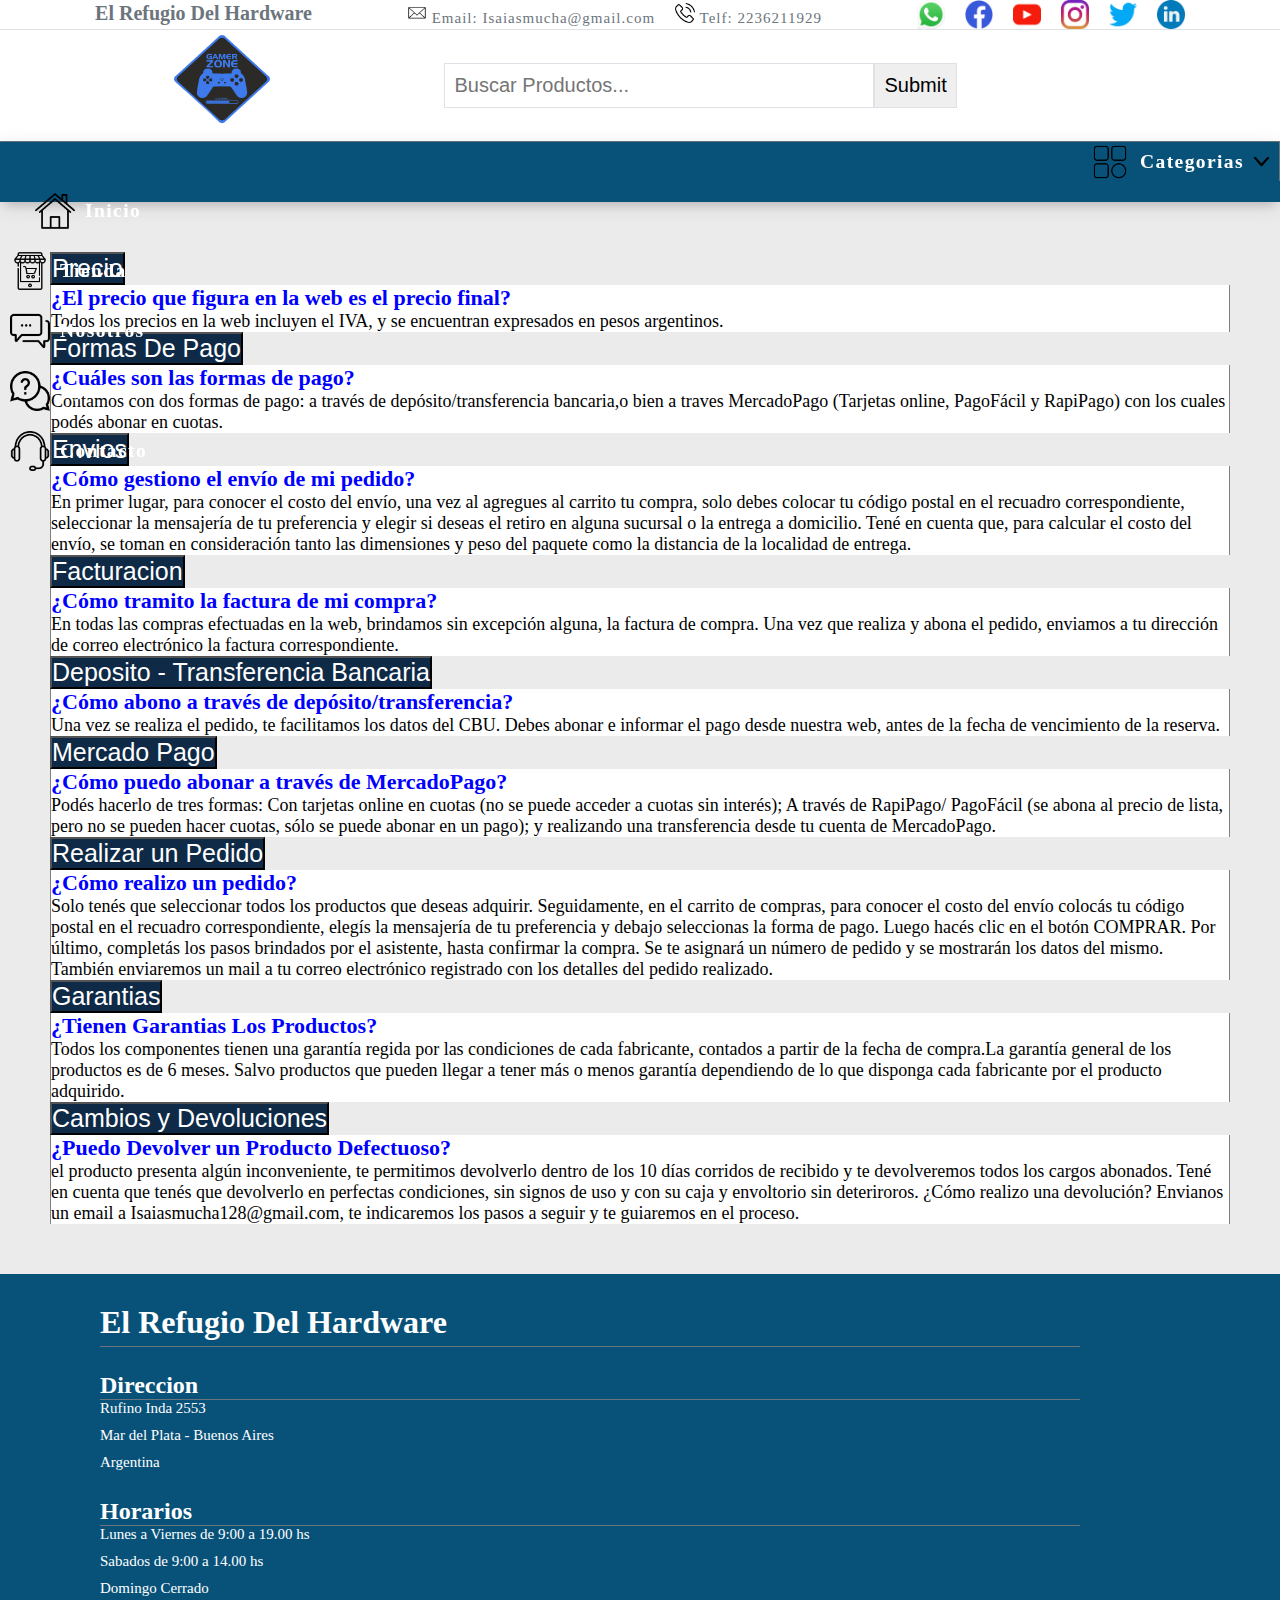
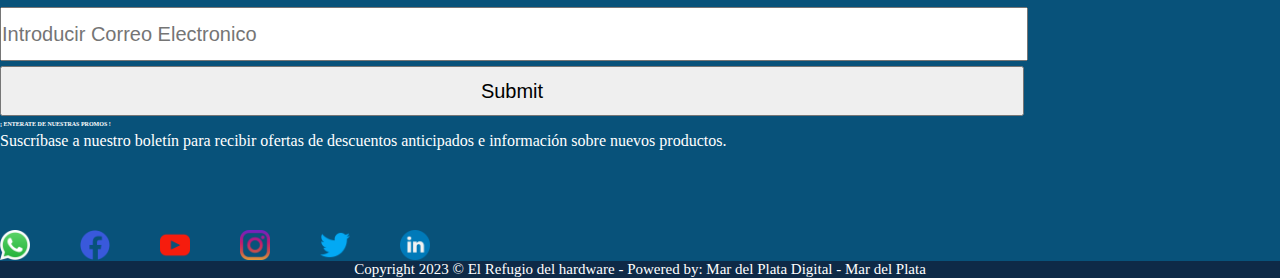
==== page/ayuda.html @ c66152ad "Tienda de Hardware" ====
<!DOCTYPE html>
<html lang="en">
<head>
  <meta charset="UTF-8">
  <meta http-equiv="X-UA-Compatible" content="IE=edge">
  <meta name="viewport" content="width=device-width, initial-scale=1.0">
  <meta name="description" content="Te Ayudamos en Todas las Dudas que Tengas, De forma Correcta y Rapida">
  <!--Titulo Principal-->
  <title>El Refugio Del Hardware - Ayuda</title>
  <!--Logo de La Web -->
  <link rel="icon" type="image/png" sizes="32x32" href="../img/Mi proyecto.png">
  <!-- Boostrap-->
  <link href="https://cdn.jsdelivr.net/npm/bootstrap@5.3.0/dist/css/bootstrap.min.css" rel="stylesheet" integrity="sha384-9ndCyUaIbzAi2FUVXJi0CjmCapSmO7SnpJef0486qhLnuZ2cdeRhO02iuK6FUUVM" crossorigin="anonymous">
  <!-- CSS -->
  <link rel="stylesheet" href="../css/stylos.css">
</head>
<body>
  <!--Informacion de la pagina y sus Redes -->
  <div class="top_header">
    <div class="top_header-informacion">
      <div class="top_header-titulo">
        <h1>El Refugio Del Hardware</h1>
      </div>
      <div class="contactos-top_header">
        <p>
          <img src="../img/carta.png" alt="logo-de-una-carta">
          Email: Isaiasmucha@gmail.com
        </p>
        <p>
          <img src="../img/llamada-telefonica.png" alt="logo-de-telefono">
          Telf: 2236211929
        </p>
      </div>
      <ul class="top_header-redes">
        <li><a href="https://api.whatsapp.com/send?phone=5492236211929"><img class="wp" src="../img/whatsapp.png" alt="logo-de-whatsapp"></a></li>
        <li><a href="https://www.facebook.com/isaiass.mucha"><img class="fb" src="../img/facebook (2).png" alt="logo-de-facebook"></a></li>
        <li><a href="https://www.youtube.com/channel/UCoE7bShhyc2g2Wdu2F6YEuw"><img class="yt" src="../img/youtube.png" alt="logo-de-youtube"></a></li>
        <li><a href="https://www.instagram.com/muchaisaias/"><img class="insta" src="../img/instagram (2).png" alt="logo-de-instagram"></a></li>
        <li><a href="https://twitter.com/?lang=es"><img class="tw" src="../img/gorjeo.png" alt="logo-de-twitter"></a></li>
        <li><a href="https://ar.linkedin.com/?trk=guest_homepage-basic_nav-header-logo"><img class="lnkd" src="../img/linkedin (1).png" alt="logo-de-linkedin"></a></li>
      </ul>
    </div>
    <!--logo de la Tienda y Buscador -->
    <div class="body_header">
      <a href="../index.html"><img src="../img/Mi proyecto.png" alt=""></a>
      <form id="formularioBusqueda">
        <input class="input" type="search" placeholder="Buscar Productos..." id="buscador">
        <input class="boton-input-header" type="submit">
      </form>
      <ul id="listaProductos">
        <!-- Aquí se mostrarán los resultados del buscador -->
      </ul>
    </div>
  </div>
  <header class="header">
    <!--Navbar de la pagina -->
    <nav class="header-nav">
      <!--Logo de la Tienda,Se va a mostrar en 780px en el navbar-->
      <a href="../index.html"><img src="../img/Mi proyecto.png" alt=""></a>
      <input class="checkbox" type="checkbox">
      <img class="menu abrir" src="../img/menu.png" alt="logo-de-tres-barrritas">
      <img class="menu cerrar" src="../img/x.png" alt="logo-de-una-x">
      <!--lista de link -->
      <ul class="nav-ul row w-100" >
        <li class="nav-ul-li col-xl-2 col-lg-2 col-md-12 li-categorias">
          <a href="#">
          <img src="../img/categorias.png" alt="logo-de-categorias">
          Categorias
          <img class="flecha" src="../img/flecha-hacia-abajo-para-navegar.png" alt="logo-de-flecha-hacia-abajo">
          </a>
          <!-- lista de categorias -->
          <ul>
            <li><a href="#">Accesorios</a></li>
            <li><a href="#">Notebooks</a></li>
            <li><a href="#">PcArmadas</a></li>
            <li><a href="#">Hardware</a></li>
            <li><a href="#">Monitores</a></li>
            <li><a href="#">Software</a></li>
            <li><a href="#">Conectividad</a></li>
          </ul>
        </li>
        <li class="nav-ul-li col-xl-2 col-lg-2">
          <a href="../index.html">
            <img src="../img/casa.png" alt="logo-de-una-casa">
            Inicio
          </a>
        </li>
        <li class="nav-ul-li col-xl-2 col-lg-2">
          <a href="./Tienda.html">
            <img src="../img/tienda-online.png" alt="logo-de-una-tienda">
            Tienda
          </a>
        </li>
        <li class="nav-ul-li col-xl-2 col-lg-2">
          <a href="./nosotros.html">
            <img src="../img/burbuja-de-dialogo.png" alt="logo-de-una-burbuja-de-dialogo">
            Nosotros
          </a>
        </li>
        <li class="nav-ul-li col-xl-2 col-lg-2">
          <a href="./ayuda.html ">
            <img src="../img/ayudar.png" alt="logo-de-ayuda">
            Ayuda
          </a>
        </li>
        <li class="nav-ul-li col-xl-2 col-lg-2">
          <a href="./Contactos.html">
            <img src="../img/auriculares-con-microfono (1).png" alt="logo-de-auriculares-con-microfono">
            Contacto
          </a>
        </li>
      </ul>
    </nav>
  </header>
  <main class="ayuda-main">
    <!-- Preguntas Frecuentes -->
    <div class="accordion accordion-flush ayuda-main-contenedor" id="accordionFlushExample">
      <div class="accordion-item">
        <h2 class="accordion-header">
          <button class="accordion-button collapsed" type="button" data-bs-toggle="collapse" data-bs-target="#flush-collapseOne" aria-expanded="false" aria-controls="flush-collapseOne">
            Precio
          </button>
        </h2>
        <div id="flush-collapseOne" class="accordion-collapse collapse" data-bs-parent="#accordionFlushExample">
          <div class="accordion-body">
            <h3>¿El precio que figura en la web es el precio final?</h3>
            <p>Todos los precios en la web incluyen el IVA, y se encuentran expresados en pesos argentinos.</p>
          </div>
        </div>
      </div>
      <div class="accordion-item">
        <h2 class="accordion-header">
          <button class="accordion-button collapsed" type="button" data-bs-toggle="collapse" data-bs-target="#flush-collapseTwo" aria-expanded="false" aria-controls="flush-collapseTwo">
            Formas De Pago
          </button>
        </h2>
        <div id="flush-collapseTwo" class="accordion-collapse collapse" data-bs-parent="#accordionFlushExample">
          <div class="accordion-body">
            <h3>¿Cuáles son las formas de pago?</h3>
            <p>Contamos con dos formas de pago: a través de depósito/transferencia bancaria,o bien a traves MercadoPago (Tarjetas online, PagoFácil y RapiPago) con los cuales podés abonar en cuotas.</p>
          </div>
        </div>
      </div>
      <div class="accordion-item">
        <h2 class="accordion-header">
          <button class="accordion-button collapsed" type="button" data-bs-toggle="collapse" data-bs-target="#flush-collapseThree" aria-expanded="false" aria-controls="flush-collapseThree">
            Envios 
          </button>
        </h2>
        <div id="flush-collapseThree" class="accordion-collapse collapse" data-bs-parent="#accordionFlushExample">
          <div class="accordion-body">
            <h3>¿Cómo gestiono el envío de mi pedido?</h3>
            <p>En primer lugar, para conocer el costo del envío, una vez al agregues al carrito tu compra, solo debes colocar tu código postal en el recuadro correspondiente, seleccionar la mensajería de tu preferencia y elegir si deseas el retiro en alguna sucursal o la entrega a domicilio. Tené en cuenta que, para calcular el costo del envío, se toman en consideración tanto las dimensiones y peso del paquete como la distancia de la localidad de entrega.</p>
          </div>
        </div>
      </div>
      <div class="accordion-item">
        <h2 class="accordion-header">
          <button class="accordion-button collapsed" type="button" data-bs-toggle="collapse" data-bs-target="#flush-collapseFour" aria-expanded="false" aria-controls="flush-collapseFour">
            Facturacion
          </button>
        </h2>
        <div id="flush-collapseFour" class="accordion-collapse collapse" data-bs-parent="#accordionFlushExample">
          <div class="accordion-body">
            <h3>¿Cómo tramito la factura de mi compra?</h3>
            <p>En todas las compras efectuadas en la web, brindamos sin excepción alguna, la factura de compra. Una vez que realiza y abona el pedido, enviamos a tu dirección de correo electrónico la factura correspondiente.</p>
          </div>
        </div>
      </div>
      <div class="accordion-item">
        <h2 class="accordion-header">
          <button class="accordion-button collapsed" type="button" data-bs-toggle="collapse" data-bs-target="#flush-collapseFive" aria-expanded="false" aria-controls="flush-collapseFive">
            Deposito - Transferencia Bancaria
          </button>
        </h2>
        <div id="flush-collapseFive" class="accordion-collapse collapse" data-bs-parent="#accordionFlushExample">
          <div class="accordion-body">
            <h3>¿Cómo abono a través de depósito/transferencia?</h3>
            <p>Una vez se realiza el pedido, te facilitamos los datos del CBU. Debes abonar e informar el pago desde nuestra web, antes de la fecha de vencimiento de la reserva.</p>
          </div>
        </div>
      </div>
      <div class="accordion-item">
        <h2 class="accordion-header">
          <button class="accordion-button collapsed" type="button" data-bs-toggle="collapse" data-bs-target="#flush-collapseSix" aria-expanded="false" aria-controls="flush-collapseSix">
            Mercado Pago
          </button>
        </h2>
        <div id="flush-collapseSix" class="accordion-collapse collapse" data-bs-parent="#accordionFlushExample">
          <div class="accordion-body">
            <h3>¿Cómo puedo abonar a través de MercadoPago?</h3>
            <p>Podés hacerlo de tres formas: Con tarjetas online en cuotas (no se puede acceder a cuotas sin interés); A través de RapiPago/ PagoFácil (se abona al precio de lista, pero no se pueden hacer cuotas, sólo se puede abonar en un pago); y realizando una transferencia desde tu cuenta de MercadoPago.</p>
          </div>
        </div>
      </div>
      <div class="accordion-item">
        <h2 class="accordion-header">
          <button class="accordion-button collapsed" type="button" data-bs-toggle="collapse" data-bs-target="#flush-collapseSeven" aria-expanded="false" aria-controls="flush-collapseSeven">
            Realizar un Pedido
          </button>
        </h2>
        <div id="flush-collapseSeven" class="accordion-collapse collapse" data-bs-parent="#accordionFlushExample">
          <div class="accordion-body">
            <h3>¿Cómo realizo un pedido?</h3>
            <p>Solo tenés que seleccionar todos los productos que deseas adquirir. Seguidamente, en el carrito de compras, para conocer el costo del envío colocás tu código postal en el recuadro correspondiente, elegís la mensajería de tu preferencia y debajo seleccionas la forma de pago. Luego hacés clic en el botón COMPRAR. Por último, completás los pasos brindados por el asistente, hasta confirmar la compra. Se te asignará un número de pedido y se mostrarán los datos del mismo. También enviaremos un mail a tu correo electrónico registrado con los detalles del pedido realizado. </p>
          </div>
        </div>
      </div>
      <div class="accordion-item">
        <h2 class="accordion-header">
          <button class="accordion-button collapsed" type="button" data-bs-toggle="collapse" data-bs-target="#flush-collapseeight" aria-expanded="false" aria-controls="flush-collapseeight">
            Garantias
          </button>
        </h2>
        <div id="flush-collapseeight" class="accordion-collapse collapse" data-bs-parent="#accordionFlushExample">
          <div class="accordion-body">
            <h3>¿Tienen Garantias Los Productos?</h3>
            <p>Todos los componentes tienen una garantía regida por las condiciones de cada fabricante, contados a
              partir de la fecha de compra.La garantía general de los productos es de 6 meses. Salvo productos que pueden
              llegar a tener más o menos garantía dependiendo de lo que disponga cada fabricante por el producto
              adquirido.
            </p>
          </div>
        </div>
      </div>
      <div class="accordion-item">
        <h2 class="accordion-header">
          <button class="accordion-button collapsed" type="button" data-bs-toggle="collapse" data-bs-target="#flush-collapseTen" aria-expanded="false" aria-controls="flush-collapseTen">
            Cambios y Devoluciones
          </button>
        </h2>
        <div id="flush-collapseTen" class="accordion-collapse collapse" data-bs-parent="#accordionFlushExample">
          <div class="accordion-body">
            <h3>¿Puedo Devolver un Producto Defectuoso?</h3>
            <p>el producto presenta algún inconveniente, te permitimos devolverlo dentro de los 10 días corridos de recibido y te devolveremos todos los cargos abonados. Tené en cuenta que tenés que devolverlo en perfectas condiciones, sin signos de uso y con su caja y envoltorio sin deteriroros.
              ¿Cómo realizo una devolución?
              Envianos un email a Isaiasmucha128@gmail.com, te indicaremos los pasos a seguir y te guiaremos en el proceso.</p>
          </div>
        </div>
      </div>
    </div>
  </main>
  <!--Final de la Web -->
  <footer class="footer row w-100">
    <h2 class="col-xl-12">El Refugio Del Hardware</h2>
    <div class="footer-info col-xl-6 col-lg-6 col-md-6 col-sm-12">
      <h3>Direccion</h3>
      <p>Rufino Inda 2553 </p>
      <p>Mar del Plata - Buenos Aires</p>
      <p>Argentina</p>
      <h3>Horarios</h3>
      <p>Lunes a Viernes de 9:00 a 19.00 hs</p>
      <p>Sabados de 9:00 a 14.00 hs</p>
      <p>Domingo Cerrado</p>
    </div>
    <div class="footer-form col-xl-6 col-lg-6 col-md-6 col-sm-12">
      <form>
        <input type="email" name="email" placeholder="Introducir Correo Electronico" required>
        <input type="submit" name="email">
        <h3>¡ ENTERATE DE NUESTRAS PROMOS !</h3>
        <p>Suscríbase a nuestro boletín para recibir ofertas de descuentos anticipados e información sobre nuevos productos.</p>
      </form>
      <ul class="footer-redes">
        <li><a href="https://api.whatsapp.com/send?phone=5492236211929"><img class="wp" src="../img/whatsapp.png" alt="logo-de-whatsapp"></a></li>
        <li><a href="https://www.facebook.com/isaiass.mucha"><img class="fb" src="../img/facebook (2).png" alt="logo-de-facebook"></a></li>
        <li><a href="https://www.youtube.com/channel/UCoE7bShhyc2g2Wdu2F6YEuw"><img class="yt" src="../img/youtube.png" alt="logo-de-youtube"></a></li>
        <li><a href="https://www.instagram.com/muchaisaias/"><img class="insta" src="../img/instagram (2).png" alt="logo-de-instagram"></a></li>
        <li><a href="https://twitter.com/?lang=es"><img class="tw" src="../img/gorjeo.png" alt="logo-de-twitter"></a></li>
        <li><a href="https://ar.linkedin.com/?trk=guest_homepage-basic_nav-header-logo"><img class="lnkd" src="../img/linkedin (1).png" alt="logo-de-linkedin"></a></li>
      </ul>
    </div>
    <div class="final-footer col-xl-12 col-lg-12 col-md-12 col-sm-12">
      <p>Copyright 2023 © El Refugio del hardware - Powered by: Mar del Plata Digital - Mar del Plata</p>
    </div>
  </footer>
  <!--Boostrap -->
  <script src="https://cdn.jsdelivr.net/npm/bootstrap@5.3.0/dist/js/bootstrap.bundle.min.js" integrity="sha384-geWF76RCwLtnZ8qwWowPQNguL3RmwHVBC9FhGdlKrxdiJJigb/j/68SIy3Te4Bkz" crossorigin="anonymous"></script>
  <script src="../js/buscador.js"></script>
</body>
</html>
---- css/stylos.css ----
* {
    margin: 0;
    padding: 0;
    font-size: 62.5%;
}

.top_header div {
    display: flex;
    justify-content: space-evenly;
  }
  .top_header div .top_header-titulo h1 {
    font-size: 2rem;
    color: #6c757d;
    margin-bottom: 0rem;
    padding-top: 0.2rem;
  }
  .top_header div .contactos-top_header {
    display: flex;
    align-items: center;
    gap: 2rem;
  }
  .top_header div .contactos-top_header img {
    width: 2rem;
  }
  .top_header div .contactos-top_header p {
    font-size: 1.5rem;
    font-weight: 480;
    color: #6c757d;
    letter-spacing: 1px;
  }
  .top_header div .top_header-redes {
    display: flex;
    gap: 2rem;
    flex-wrap: wrap;
    margin-bottom: 0rem;
    list-style: none;
}
.top_header div .top_header-redes a img {
    width: 2.8rem;
    height: 100%;
}
.top_header .body_header {
    display: flex;
    flex-direction: row;
    justify-content: space-evenly;
    flex-wrap: wrap;
    background-color: #fff;
    border-bottom: 1px solid #6c757d;
    border-top: 1px #dee2e6 solid;
    align-items: center;
}
.top_header .body_header form {
    display: flex;
    align-items: center;
    flex-wrap: wrap;
}
.top_header .body_header form .input {
    width: 43rem;
    height: initial;
    font-size: 2rem;
    border: 1px #dee2e6 solid;
    padding: 1rem;
}
.top_header .body_header form .boton-input-header {
    font-size: 2rem;
    height: initial;
    width: 8.3rem;
    padding: 1rem;
    border: 1px #dee2e6 solid;
}
.top_header .body_header form .boton-input-header img {
    width: auto;
    height: 2.5rem;
}
.top_header .body_header img {
    width: 12rem;
    height: 11rem;
}
.top_header .body_header .fade{
        display: none;
        }
.top_header .body_header .boton-login{
    font-size: 1.5rem;
    width: 8rem;
    height: 5rem;
    }
.top_header .body_header .li-categorias2 .link-mycuenta{
    background-color: #dee2e6;
    display: none;
    width: 20rem;
    list-style: none;
}
.top_header .body_header .li-categorias2 .link-mycuenta li{
  padding-left: 1rem;
  padding-bottom: 1rem;
  width: 100%;
  border-bottom: 1px solid #6c757d;
}
.top_header .body_header .li-categorias2:hover > .link-mycuenta{
    display: block;
    font-size: 4.4rem;
    top: 12rem;
    padding: 0rem;
    position: absolute;
    right: 4rem;
    list-style: none;
    z-index: 1001;
    box-shadow: 0 1px 5px #dee2e6;
    text-decoration: none;
}

.top_header .body_header .li-categorias2 .link-mycuenta li a{
    width: 100%;
    font-size: 2rem;
    text-decoration: none;
}
.top_header .body_header .li-categorias2 .link-mycuenta li button{
    width: 70%;
    font-size: 2rem;
}
.top_header .body_header .modal-content{
        width: auto;
    }
.top_header .body_header .modal-body form{
    display: block;
    font-size: 2rem;
    margin-left: 2rem;
}
.quitar_form{
    display: none;
}
.top_header .body_header .modal-body .contenedor-registro{
    margin-right: 2rem;
}
.top_header .body_header .modal-body .contenedor-registro input{
    margin-bottom: 1rem;
    margin-top: 1rem;
}
.top_header .body_header .contenedor-inicio input{
    margin-bottom: 2rem;
    margin-top: 1rem;
}
.top_header .body_header .contenedor-carrito img{
  width: 6rem;
  height: 6rem;
}
.header {
    width: 100%;
    position: sticky;
    z-index: 1000;
    top: 0;
}
.header .header-nav {
    background-color: #08527A;
    height: 6rem;
    color: #6c757d;
    box-shadow: 0 4px 18px 0 rgba(0, 0, 0, 0.12), 0 7px 10px -5px rgba(0, 0, 0, 0.15);
  }
  .header .header-nav a {
    display: none;
  }
  .header .header-nav .menu {
    display: none;
  }
  .header .header-nav input {
    display: none;
  }
  .header .header-nav .nav-ul {
    align-items: center;
    font-size: 5rem;
    list-style: none;
    height: 100%;
    margin: 0rem;
  }
  .header .header-nav .nav-ul .nav-ul-li {
    align-items: center;
    height: 100%;
    display: flex;
    padding-left: 1rem;
    transition: transform 0.5s;
  }
  .header .header-nav .nav-ul .nav-ul-li a {
    color: #fff;
    text-decoration: none;
    font-weight: 600;
    letter-spacing: 1.4px;
    display: flex;
    align-items: center;
  }
  .header .header-nav .nav-ul .nav-ul-li a img {
    width: 4rem;
    padding-right: 1rem;
}
.header .header-nav .nav-ul .nav-ul-li:nth-child(2) {
    padding-left: 3.5rem;
}
.header .header-nav .nav-ul .nav-ul-li:not(.li-categorias):hover {
    transform: translateY(-0.5rem);
    background-color: #4286f4;
    font-size: 4rem;
    color: #6c757d;
  }
  .header .header-nav .nav-ul .li-categorias {
    border-right: 1px solid #6c757d;
    height: 65%;
    justify-content: end;
  }
  .header .header-nav .nav-ul .li-categorias a .flecha {
    width: 1.5rem;
    height: 1.7rem;
    color: #dee2e6;
    margin: 0rem 1rem 0rem 1rem;
    padding-right: 0rem;
  }
  .header .header-nav .nav-ul .li-categorias:hover > ul {
    display: block;
    font-size: 4.4rem;
    top: 5rem;
    padding: 0rem;
    position: absolute;
    left: 4.1rem;
  }
  .header .header-nav .nav-ul .li-categorias ul {
    background-color: #08527A;
    display: none;
    width: 20rem;
    list-style: none;
  }
  .header .header-nav .nav-ul .li-categorias ul li {
    padding-left: 1rem;
    padding-bottom: 1rem;
    width: 100%;
    border-bottom: 1px solid #6c757d;
  }
  .header .header-nav .nav-ul .li-categorias ul li a {
    display: block;
    width: 100%;
  }
  .header .header-nav .nav-ul .li-categorias ul li:hover {
    background-color: #4286f4;
  }
  
  p {
    margin: 0rem;
  }
  
  .footer {
    background-color: #08527A;
    color: #fff;
    margin-left: 0rem;
  }
  .footer h2 {
    font-size: 3.2rem;
    padding-left: 10rem;
    padding-top: 3rem;
    padding-bottom: 0.5rem;
    font-weight: 700;
  }
  .footer .footer-info {
    display: block;
    padding-left: 10rem;
    padding-right: 20rem;
  }
  .footer .footer-info h3:nth-child(1) {
    border-top: 1px solid #6c757d;
    padding-top: 2.5rem;
  }
  .footer .footer-info h3 {
    font-size: 2.4rem;
    padding-top: 1.7rem;
    border-bottom: 1px solid #6c757d;
    font-weight: 700;
  }
  .footer .footer-info p {
    font-size: 1.5rem;
    padding-bottom: 1rem;
    font-weight: 500;
  }
  .footer .footer-form form {
    gap: 0.5rem;
    display: flex;
    flex-direction: column;
  }
  .footer .footer-form form input {
    width: 80%;
    height: 5rem;
    font-size: 2rem;
    font-weight: 500;
  }
  .footer .footer-form form p {
    font-size: 1.6rem;
    width: 80%;
    font-weight: 500;
  }
  .footer .footer-form .footer-redes {
    display: flex;
    gap: 5rem;
    padding-top: 8rem;
  }
  .footer .footer-form .footer-redes li {
    list-style: none;
  }
  .footer .footer-form .footer-redes li a img {
    width: 3rem;
  }
  .footer .final-footer {
    background-color: #0e2a47;
    display: flex;
    justify-content: center;
  }
  .footer .final-footer p {
    font-size: 1.5rem;
    height: 100%;
    display: flex;
    align-items: center;
  }
  
  .main-tienda {
    padding-left: 8rem;
    margin-right: 0rem;
    background-color: #ebebeb;
  }
  .main-tienda h2 {
    border-bottom: 1px #dee2e6 solid;
    padding: 2rem 0rem 2rem 0rem;
    font-size: 2.8rem;
    color: #4286f4;
  }
  .main-tienda .tienda-categorias {
    border-right: 1px #dee2e6 solid;
    display: flex;
    flex-direction: column;
    background-color: white;
    height: 50rem;
  }
  .main-tienda .tienda-categorias:hover {
    box-shadow: 0 1px 5px #c7c7c7;
  }
  .main-tienda .tienda-categorias h3 {
    font-size: 2.2rem;
    padding-top: 1rem;
    padding-bottom: 1rem;
    color: #4286f4;
  }
  .main-tienda .tienda-categorias ul {
    display: flex;
    flex-direction: column;
    gap: 1rem;
    padding-left: 0rem;
  }
  .main-tienda .tienda-categorias ul li {
    list-style: none;
  }
  .main-tienda .tienda-categorias ul li a {
    font-size: 2rem;
    display: block;
    text-decoration: none;
    color: #6c757d;
    width: 100%;
  }
  .main-tienda .tienda-categorias ul li a:hover {
    color: #4286f4;
  }
  .main-tienda .todos-los-productos {
    display: flex;
    flex-direction: column;
    gap: 2rem;
    padding-left: 2rem;
    padding-right: 3rem;
  }
  .main-tienda .todos-los-productos article {
    background-color: white;
    display: flex;
  }
  .main-tienda .todos-los-productos article:hover {
    box-shadow: 0 1px 5px #c7c7c7;
  }
  .main-tienda .todos-los-productos article img {
    width: 28rem;
  }
  .main-tienda .todos-los-productos article img:hover {
    box-shadow: 0 1px 5px #c7c7c7;
  }
  .main-tienda .todos-los-productos article .conteiner-cards {
    display: flex;
    flex-direction: column;
    padding-left: 1rem;
  }
  .main-tienda .todos-los-productos article .conteiner-cards div {
    padding-bottom: 2rem;
  }
  .main-tienda .todos-los-productos article .conteiner-cards div p {
    font-size: 2rem;
    padding-top: 2rem;
    font-weight: 500;
    color: black;
  }
  .main-tienda .todos-los-productos article .conteiner-cards p {
    font-size: 2rem;
    color: #6c757d;
  }
  .main-tienda .todos-los-productos article .conteiner-cards h3 {
    font-size: 2.2rem;
    padding-bottom: 1rem;
    padding-top: 1rem;
    color: #4286f4;
  }
  .main-tienda .todos-los-productos article .conteiner-cards .conteiner-button {
    padding-top: 2rem;
    display: flex;
    gap: 2rem;
  }
  .main-tienda .todos-los-productos article .conteiner-cards .conteiner-button button {
    width: 10rem;
    height: 4rem;
    background-color: white;
    box-shadow: 0 1px 5px #c7c7c7;
  }
  .main-tienda .todos-los-productos article .conteiner-cards .conteiner-button button:hover {
    background-color: #4286f4;
  }
  .main-tienda .todos-los-productos article .conteiner-cards .conteiner-button button img {
    width: 3rem;
    border: none;
  }
  
  .ayuda-main {
    background-color: #ebebeb;
  }
  .ayuda-main .ayuda-main-contenedor {
    padding: 5rem;
  }
  .ayuda-main .ayuda-main-contenedor div h2 button {
    background-color: #0e2a47;
    font-size: 2.5rem;
    font-weight: 500;
    color: white;
  }
  .ayuda-main .ayuda-main-contenedor div div div {
    background-color: white;
    border-left: 1px solid gray;
    border-right: 1px solid gray;
  }
  .ayuda-main .ayuda-main-contenedor div div div h3 {
    font-size: 2.2rem;
    color: blue;
  }
  .ayuda-main .ayuda-main-contenedor div div div p {
    font-size: 1.8rem;
    font-weight: 500;
  }
  
  .main-contactos {
    background-color: #ebebeb;
  }
  .main-contactos .contactos-section {
    display: flex;
    justify-content: center;
    padding: 5rem 0rem 5rem 0rem;
    gap: 4rem;
  }
  .main-contactos .contactos-section .contactos-informacion h2 {
    font-size: 2.7rem;
    padding: 1rem;
    color: #4286f4;
  }
  .main-contactos .contactos-section .contactos-informacion div {
    display: flex;
    flex-direction: column;
    gap: 2rem;
  }
  .main-contactos .contactos-section .contactos-informacion div h3 {
    font-size: 2.2rem;
    color: #4286f4;
  }
  .main-contactos .contactos-section .contactos-informacion div p {
    font-size: 1.8rem;
  }
  .main-contactos .contactos-registro div .contactos-form {
    padding-bottom: 2rem;
  }
  .main-contactos .contactos-registro div .contactos-form .contactos-form-inputs {
    width: 100%;
    display: flex;
    gap: 0.5rem;
  }
  .main-contactos .contactos-registro div .contactos-form .contactos-form-inputs input {
    font-size: 2rem;
    width: 50%;
    height: 5rem;
  }
  .main-contactos .contactos-registro div .contactos-form .contactos-form-textarea textarea {
    height: 12rem;
  }
  .main-contactos .contactos-registro div .contactos-form button {
    width: 100%;
    height: 5rem;
    font-size: 2.2rem;
    font-weight: 500;
  }
  .main-contactos .contactos-registro div .contactos-mapa iframe {
    width: 100%;
  }
  
  .nosotros-main {
    padding: 5rem;
    background-color: #ebebeb;
  }
  .nosotros-main .nosotros-section {
    display: flex;
    flex-direction: column;
    gap: 2rem;
    background-color: #ebebeb;
  }
  .nosotros-main .nosotros-section .nosotros-titulo h2 {
    font-size: 3rem;
    background-color: white;
    padding: 1.5rem;
  }
  .nosotros-main .nosotros-section .nosotros-body {
    padding: 3rem;
    background-color: white;
  }
  .nosotros-main .nosotros-section .nosotros-body p {
    font-size: 2rem;
  }
  
  main .index-carousel {
    margin-bottom: 8rem;
    margin-top: 0.2rem;
  }
  main .index-carousel .carousel .conteiner-imagenes div {
    height: 45rem;
  }
  main .index-carousel .carousel .conteiner-imagenes div img {
    height: 45rem;
  }
  main .section-promociones {
    margin-bottom: 7rem;
    flex-wrap: wrap;
    justify-content: center;
  }
  main .section-promociones article {
    display: flex;
    width: 30rem;
    gap: 1rem;
  }
  main .section-promociones article img {
    width: 6.5rem;
  }
  main .section-promociones article div p {
    font-size: 1.2rem;
    letter-spacing: 1.4px;
    font-weight: 550;
    color: #6c757d;
  }
  main .section-promociones article h2 {
    font-weight: 700;
    font-size: 1.5rem;
    color: #4286f4;
  }
  main .subtitulo-index {
    margin-bottom: 2rem;
  }
  main .subtitulo-index h2 {
    text-align: center;
    font-size: 3rem;
    color: #4286f4;
  }
  main .productos {
    justify-content: center;
    gap: 4rem;
    margin-right: 0rem;
    margin-bottom: 5rem;
  }
  main .productos article {
    width: 28rem;
    padding: 0rem;
  }
  main .productos article .conteiner-cards:hover {
    box-shadow: 0 10px 20px #c7c7c7;
    transform: translate(0, -3px);
  }
  main .productos article .conteiner-cards {
    display: flex;
    flex-direction: column;
    height: 100%;
    justify-content: space-between;
    align-items: center;
    gap: 1rem;
    box-shadow: 0 1px 5px #c7c7c7;
    padding: 0rem 2rem 0rem 2rem;
    transition: all 0.3s;
  }
  main .productos article .conteiner-cards img {
    width: 100%;
  }
  main .productos article .conteiner-cards div {
    text-align: center;
  }
  main .productos article .conteiner-cards div p:hover {
    color: #4286f4;
  }
  main .productos article .conteiner-cards div p {
    font-size: 1.6rem;
    font-weight: 500;
  }
  main .productos article .conteiner-cards h3 {
    color: #4286f4;
    text-align: center;
    font-size: 2rem;
    font-weight: 600;
  }
  main .productos article .conteiner-cards .conteiner-button {
    display: flex;
    gap: 2rem;
    width: 100%;
    padding-bottom: 1rem;
  }
  main .productos article .conteiner-cards .conteiner-button button:hover {
    box-shadow: 0 1px 5px #c7c7c7;
    transform: translate(0, -3px);
    background-color: #4286f4;
  }
  main .productos article .conteiner-cards .conteiner-button button {
    transition: all 0.3s;
    font-size: 1.7rem;
    width: 50%;
    height: 4.5rem;
    background-color: white;
    border: 1px #dee2e6 solid;
  }
  main .productos article .conteiner-cards .conteiner-button button img {
    width: 2.5rem;
  }
  main .slider {
    width: 85vw;
    height: auto;
    margin: auto;
    overflow: hidden;
  }
  main .slider .slider-track {
    display: flex;
    animation: scroll 40s linear infinite;
    width: 5200px;
    align-items: center;
    gap: 3rem;
  }
  main .slider .slider-track .slide {
    width: 200px;
  }
  main .slider .slider-track .slide img {
    width: 100%;
  }

main .conteiner_carrito .conteiner-texto-carrito{
  display: flex;
  align-items: center;
  font-size: 4rem;
  font-weight: 500;
  width: 58%;
  margin-left: 4rem;
  margin-bottom: 2rem;
  justify-content: space-between;
}
main .conteiner_carrito .contenedor-productos-carrito{
  display: flex;
  align-items: center;
  width: 60%;
  margin-left: 4rem;
  margin-bottom: 4rem;
}
main .conteiner_carrito .contenedor-productos-carrito .img-productos{
width: 18rem;
height: 17rem;
}
main .conteiner_carrito .contenedor-productos-carrito .conteiner-button{
  display: flex;
    gap: 2rem;
    padding-bottom: 1rem;
}
main .conteiner_carrito .contenedor-productos-carrito h3{
    font-size: 2.2rem;
    color: black;
    padding-right: 2rem;
}
main .conteiner_carrito .contenedor-productos-carrito .nombre-producto{
    font-size: 1.8rem;
    font-weight: 500;
    color: #4286f4;
}

  @keyframes scroll {
    0% {
      transform: translateX(0);
    }
    100% {
      transform: translateX(-2340px);
    }
  }
  
  @media (max-width: 1200px) {
    .header .header-nav .nav-ul {
      padding: 0rem;
      margin: 0rem;
    }
    .header .header-nav .nav-ul .nav-ul-li:nth-child(1) a .flecha {
      margin: 0rem;
    }
    main .section-promociones article {
      width: 40rem;
      padding: 2rem;
    }
    main .index-carousel .carousel .conteiner-imagenes div {
      height: 40rem;
    }
    main .index-carousel .carousel .conteiner-imagenes div img {
      height: 40rem;
    }
    .footer h2 {
      font-size: 3.5rem;
      padding-left: 8rem;
    }
    .footer .footer-info {
      padding-left: 7rem;
      padding-right: 5rem;
    }
    .footer .footer-info h3 {
      font-size: 2.8rem;
    }
    .footer .footer-info p {
      font-size: 1.8rem;
    }
    .footer .footer-form form input {
      width: 85%;
    }
    .footer .footer-form .footer-redes {
      gap: 3rem;
    }
  }
  @media (max-width: 991px) {
    .top_header .top_header-informacion {
      display: none;
    }
    .header .header-nav .nav-ul {
      margin: 0rem;
      font-size: 4rem;
      justify-content: space-evenly;
    }
    .header .header-nav .nav-ul .nav-ul-li:nth-child(1) {
      display: none;
    }
    .header .header-nav .nav-ul .nav-ul-li {
      padding: 0rem;
      width: 14rem;
    }
    main .section-promociones article {
      width: 30rem;
      padding-top: 2rem;
    }
    main .index-carousel .carousel .conteiner-imagenes div {
      height: 30rem;
    }
    main .index-carousel .carousel .conteiner-imagenes div img {
      height: 30rem;
    }
    .main-tienda {
      padding-left: 2rem;
      padding-right: 0rem;
    }
    .main-tienda .tienda-categorias {
      display: none;
    }
    .main-tienda .todos-los-productos {
      padding-right: 2rem;
    }
    .main-tienda .todos-los-productos article img {
      width: 25rem;
    }
    .footer h2 {
      font-size: 3.5rem;
      padding-left: 5rem;
    }
    .footer .footer-info {
      padding-left: 5rem;
      padding-right: 5rem;
    }
    .footer .footer-info h3 {
      font-size: 2.8rem;
    }
    .footer .footer-info p {
      font-size: 1.8rem;
    }
    .footer .footer-form form input {
      width: 85%;
    }
    .footer .footer-form .footer-redes {
      gap: 2rem;
    }
  }
  @media (max-width: 780px) {
    .top_header {
      display: none;
    }
    .header {
      background-color: white;
      width: 100%;
    }
    .header .header-nav {
      background-color: white;
      height: auto;
      display: flex;
      flex-direction: column;
      width: 100%;
    }
    .header .header-nav .checkbox, .header .header-nav .menu {
      display: block;
      position: absolute;
      cursor: pointer;
      right: 9rem;
      width: 4.5rem;
      height: 4.5rem;
      top: 3rem;
    }
    .header .header-nav .menu {
      pointer-events: none;
      display: block;
    }
    .header .header-nav .cerrar {
      display: none;
    }
    .header .header-nav .checkbox {
      opacity: 0;
    }
    .header .header-nav .checkbox:checked ~ .abrir {
      display: none;
    }
    .header .header-nav .checkbox:checked ~ .cerrar {
      display: block;
    }
    .header .header-nav .checkbox:checked ~ .nav-ul {
      display: flex;
      flex-direction: column;
      align-items: flex-start;
      width: 70%;
    }
    .header .header-nav a {
      display: flex;
      position: relative;
      width: 10rem;
      top: 0rem;
      left: 7rem;
    }
    .header .header-nav a img {
      width: 10rem;
      display: flex;
    }
    .header .header-nav .nav-ul {
      display: none;
      text-align: center;
      background-color: #6c757d;
    }
    .header .header-nav .nav-ul .nav-ul-li:not(.li-categorias):hover {
      transform: none;
      background-color: #c7c7c7;
    }
    .header .header-nav .nav-ul .nav-ul-li {
      border-bottom: 1px #dee2e6 solid;
      width: 100%;
      padding-bottom: 1rem;
      padding-top: 1rem;
    }
    .header .header-nav .nav-ul .nav-ul-li a {
      color: black;
      font-size: 2.3rem;
      width: 100%;
    }
    .header .header-nav .nav-ul .nav-ul-li a img {
      display: none;
    }
    .header .header-nav .nav-ul .nav-ul-li:nth-child(2) {
      padding-left: 0rem;
    }
    .main-tienda {
      padding-left: 2rem;
    }
    .main-tienda .todos-los-productos article img {
      width: 24rem;
      height: 80%;
    }
    .footer h2 {
      font-size: 4rem;
      padding-left: 9rem;
    }
    .footer .footer-info {
      padding-right: 5rem;
      padding-left: 7rem;
      padding-bottom: 2rem;
    }
    .footer .footer-info h3 {
      font-size: 3.2rem;
    }
    .footer .footer-info p {
      font-size: 2rem;
    }
    .footer .footer-form form {
      align-items: center;
    }
    .footer .footer-form form input {
      width: 80%;
    }
    .footer .footer-form form h3 {
      font-size: 2.3rem;
    }
    .footer .footer-form form p {
      font-size: 2rem;
    }
    .footer .footer-form .footer-redes {
      padding-top: 5rem;
      justify-content: center;
      flex-wrap: wrap;
      gap: 4rem;
    }
    .footer .footer-form .footer-redes li a img {
      width: 4rem;
    }
  }
  @media (max-width: 580px) {
    .header .header-nav a {
      left: 6rem;
    }
    .header .header-nav .checkbox, .header .header-nav .menu {
      right: 6rem;
      width: 3.5rem;
      height: 3.5rem;
    }
    main .index-carousel .carousel .conteiner-imagenes div {
      height: 25rem;
    }
    main .index-carousel .carousel .conteiner-imagenes div img {
      height: 25rem;
    }
    .main-tienda .todos-los-productos {
      padding-left: 5rem;
      padding-right: 5rem;
    }
    .main-tienda .todos-los-productos article {
      display: flex;
      flex-direction: column;
    }
    .main-tienda .todos-los-productos article img {
      width: 100%;
    }
    .main-tienda .todos-los-productos article .conteiner-cards {
      align-items: center;
    }
    .main-tienda .todos-los-productos article .conteiner-cards .conteiner-button button {
      width: 10rem;
      height: 4rem;
    }
    .main-tienda .todos-los-productos article .conteiner-cards .conteiner-button button img {
      height: auto;
    }
    .footer h2 {
      font-size: 3.8rem;
      padding-left: 4rem;
    }
  }
  @media (max-width: 480px) {
    .header .header-nav a {
      left: 4rem;
    }
    .header .header-nav .checkbox, .header .header-nav .menu {
      right: 4rem;
    }
    main .index-carousel .carousel .conteiner-imagenes div {
      height: 22rem;
    }
    main .index-carousel .carousel .conteiner-imagenes div img {
    height: 22rem;
    }
}
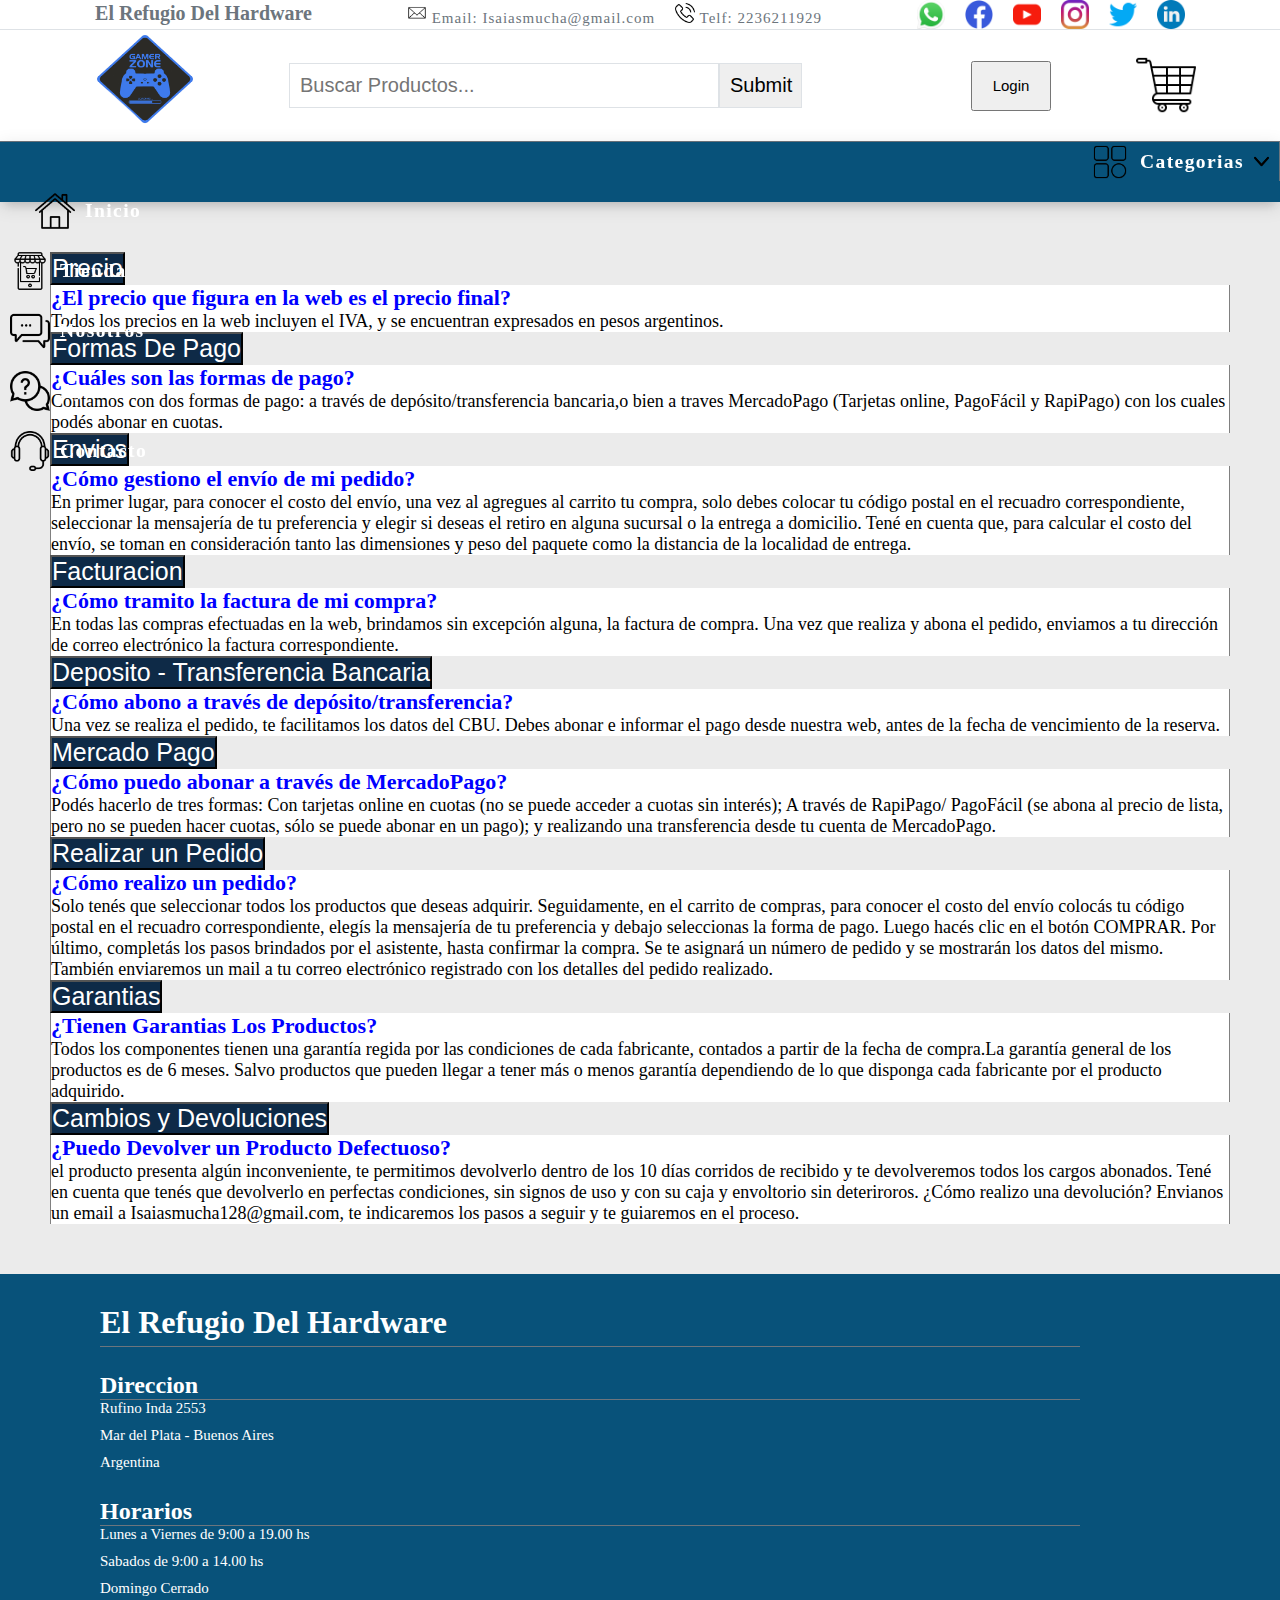
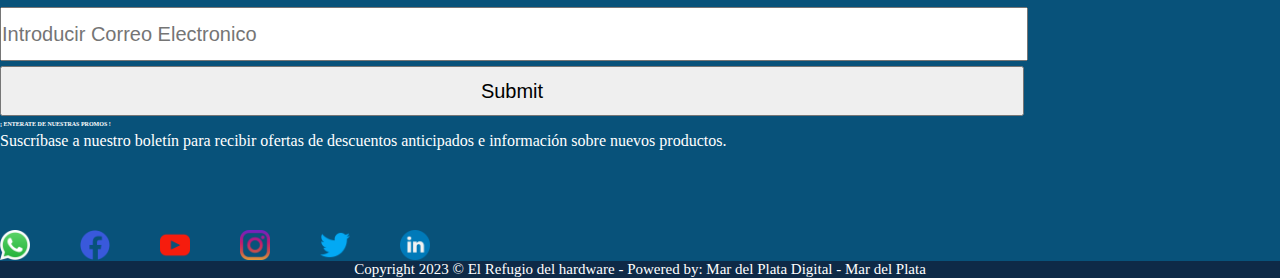
==== commit 6160b1d1: "Tienda del Hardware" ====
--- a/page/ayuda.html
+++ b/page/ayuda.html
@@ -50,6 +50,52 @@
       <ul id="listaProductos">
         <!-- Aquí se mostrarán los resultados del buscador -->
       </ul>
+      <template class="template-login">
+        <ul class="content-login">
+            <li class="li-categorias2"> 
+            <a href="../page/mycuenta.html"><img src="../img/grupo.png" alt=""></a>
+            <ul class="link-mycuenta">
+                <li><a href="../page/mycuenta.html">Mycuenta</a></li>
+                <li><a href="">Pedidos</a></li>
+                <li><a href="">Direccion</a></li>
+                <li><button class="cerrar">Cerar Sesion</button></li>
+            </ul>
+            </li>
+        </ul>
+    </template>
+    <div class="contenedor-login">
+      <button type="button" class="btn btn-primary boton-login" data-bs-toggle="modal" data-bs-target="#exampleModal20">Login</button>
+      <div class="modal fade index-modal" id="exampleModal20" tabindex="-1" aria-labelledby="exampleModalLabel2" aria-hidden="true">
+      <div class="modal-dialog">
+          <div class="modal-content">
+              <div class="modal-header">
+              <h2 class="modal-title fs-5" id="exampleModalLabel20">Acceder</h2>
+              <button type="button" class="btn-close" data-bs-dismiss="modal" aria-label="Close"></button>
+              </div>
+              <div class="modal-body">
+              <form action="" class="contenedor-inicio">
+                  <h2>Iniciar Sesion</h2>
+                  <input type="text" name="" id="" placeholder="nombre" class="contenedor-inicio_input-nombre" >
+                  <input type="password" placeholder="Contraseña" required class="contenedor-inicio_input-contraseña">
+                  <input type="submit">
+              </form>
+              <form action="" class="contenedor-registro">
+                  <h2>Registro</h2>
+                  <input type="text" name="" id="cuenta" placeholder="nombre" required class="contenedor-registro_input-nombre">
+                  <input type="password" placeholder="Contraseña" required class="contenedor-registro_input-contraseña">
+                  <input type="email" name="" id="gmail" placeholder="email"class="contenedor-registro_input-email">
+                  <input type="submit" class="boton-registro">
+              </form>
+              </div>
+              <div class="modal-footer">
+              <button type="button" class="btn btn-secondary" data-bs-dismiss="modal">Close</button>
+              </div>
+          </div>
+          </div>
+      </div>
+      </div>
+      <div class="contenedor-carrito"><a href="../page/carrito.html"><img src="../img/carro-de-la-compra.png" alt=""></a></div>
+    </div>
     </div>
   </div>
   <header class="header">
--- a/css/stylos.css
+++ b/css/stylos.css
@@ -652,7 +652,9 @@
   main .slider .slider-track .slide img {
     width: 100%;
   }
-
+  main .conteiner_carrito{
+    width: 60%;
+  }
 main .conteiner_carrito .conteiner-texto-carrito{
   display: flex;
   align-items: center;
@@ -689,6 +691,18 @@
     font-weight: 500;
     color: #4286f4;
 }
+.main-carrito{
+  display: flex;
+  width: 100%;
+  justify-content: space-between;
+}
+.main-carrito .resultados-carrito{
+  width: 40%;
+}
+.main-carrito .resultados-carrito p{
+  font-size: 2.5rem;
+
+}
 
   @keyframes scroll {
     0% {
